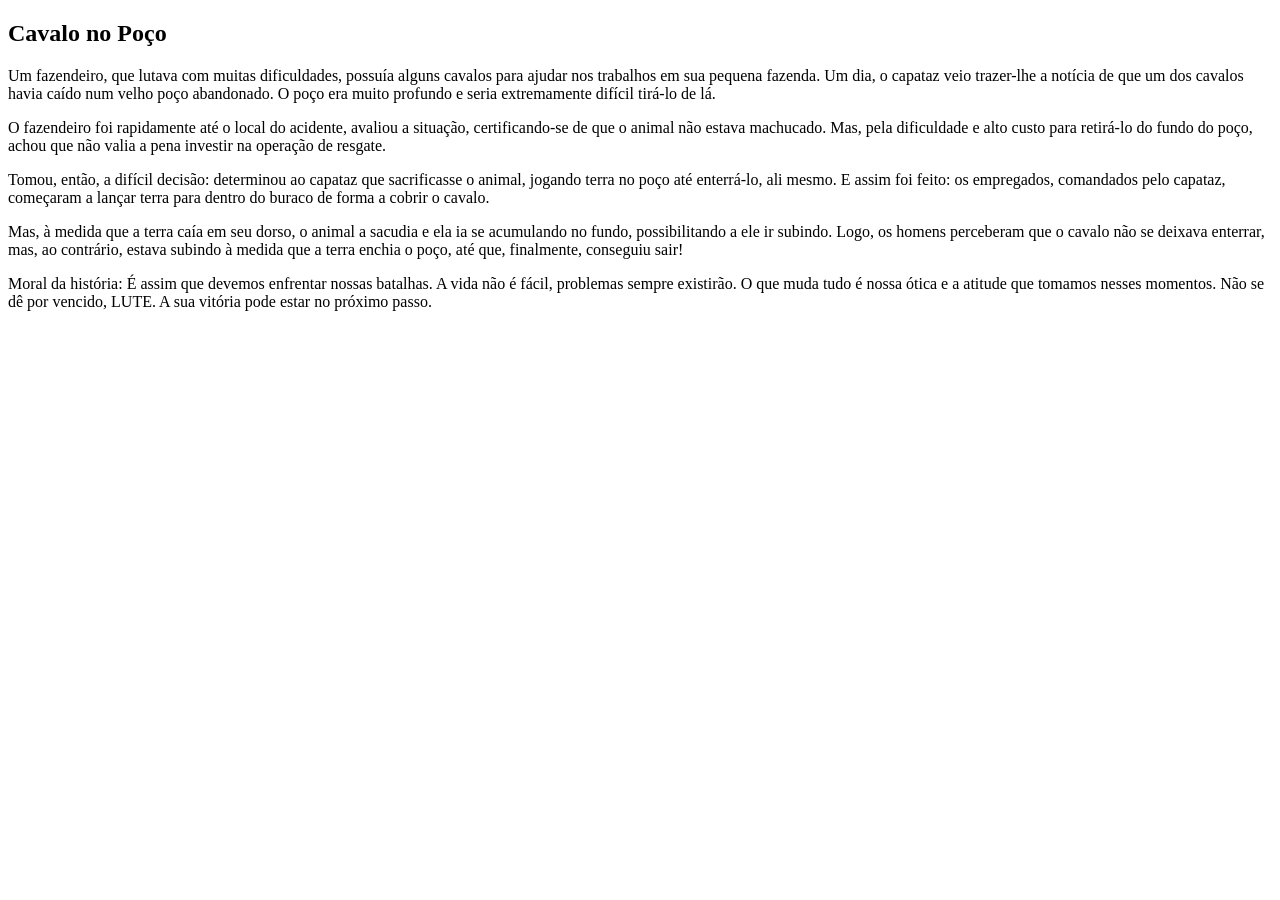
==== cavalonopoco.html @ 5d16ce89 "ok" ====
<!DOCTYPE html>
<html lang="pt-BR">
<head>
    <meta charset="UTF-8">
    <meta name="viewport" content="width=device-width, initial-scale=1.0">
    <title>Cavalo No Poço</title>
</head>
<body>
     <h2>Cavalo no Poço</h2>

     <p>Um fazendeiro, que lutava com muitas dificuldades, possuía alguns cavalos para ajudar nos trabalhos em sua pequena fazenda. Um dia, o capataz veio trazer-lhe a notícia de que um dos cavalos havia caído num velho poço abandonado. O poço era muito profundo e seria extremamente difícil tirá-lo de lá.</p>
<p>O fazendeiro foi rapidamente até o local do acidente, avaliou a situação, certificando-se de que o animal não estava machucado. Mas, pela dificuldade e alto custo para retirá-lo do fundo do poço, achou que não valia a pena investir na operação de resgate.</p>
<p>Tomou, então, a difícil decisão: determinou ao capataz que sacrificasse o animal, jogando terra no poço até enterrá-lo, ali mesmo. E assim foi feito: os empregados, comandados pelo capataz, começaram a lançar terra para dentro do buraco de forma a cobrir o cavalo.</p>
<p>Mas, à medida que a terra caía em seu dorso, o animal a sacudia e ela ia se acumulando no fundo, possibilitando a ele ir subindo. Logo, os homens perceberam que o cavalo não se deixava enterrar, mas, ao contrário, estava subindo à medida que a terra enchia o poço, até que, finalmente, conseguiu sair!</p>
<p>Moral da história: É assim que devemos enfrentar nossas batalhas. A vida não é fácil, problemas sempre existirão. O que muda tudo é nossa ótica e a atitude que tomamos nesses momentos. Não se dê por vencido, LUTE. A sua vitória pode estar no próximo passo.</p>

   
</body>
</html>
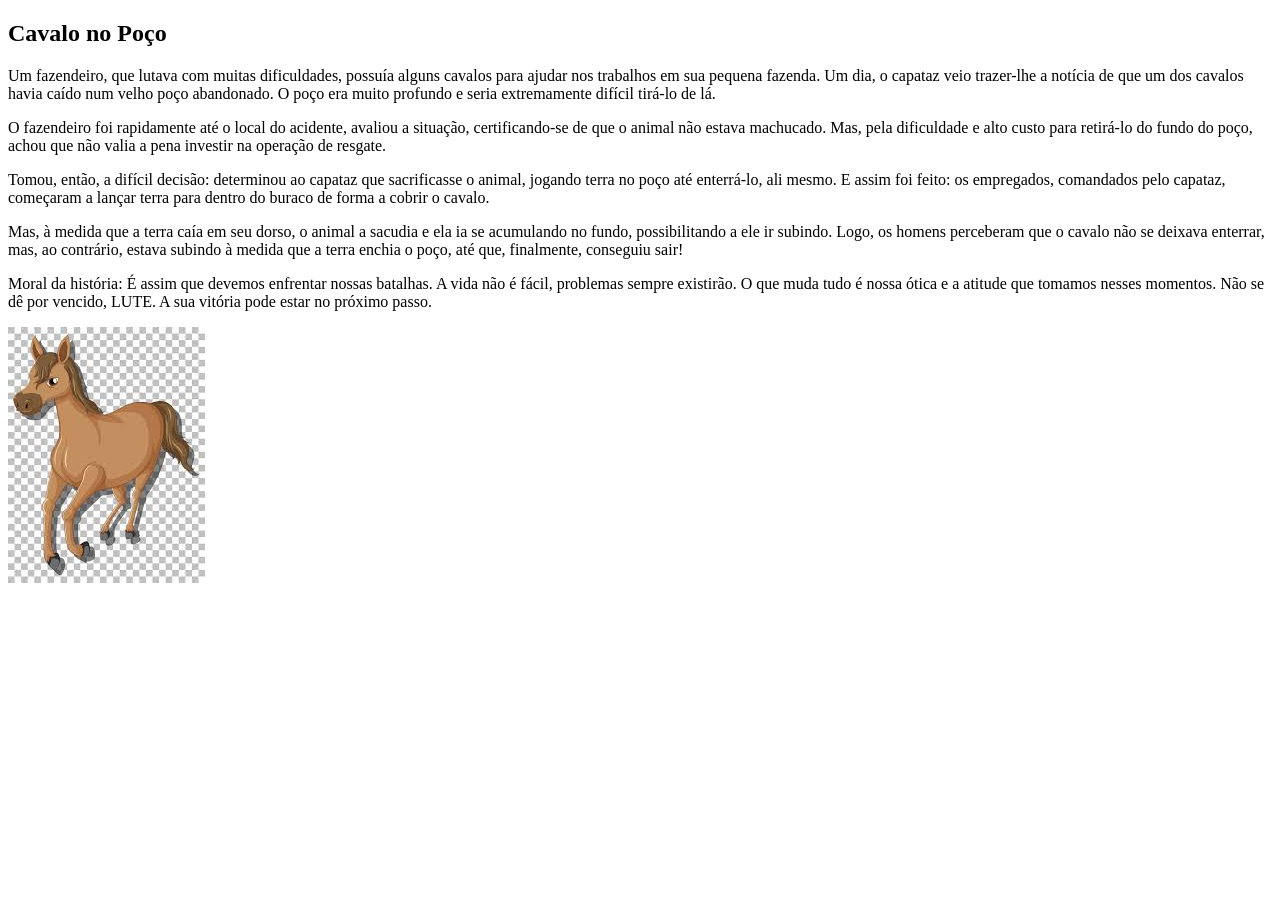
==== commit 12d22197: "pronto" ====
--- a/cavalonopoco.html
+++ b/cavalonopoco.html
@@ -14,6 +14,6 @@
 <p>Mas, à medida que a terra caía em seu dorso, o animal a sacudia e ela ia se acumulando no fundo, possibilitando a ele ir subindo. Logo, os homens perceberam que o cavalo não se deixava enterrar, mas, ao contrário, estava subindo à medida que a terra enchia o poço, até que, finalmente, conseguiu sair!</p>
 <p>Moral da história: É assim que devemos enfrentar nossas batalhas. A vida não é fácil, problemas sempre existirão. O que muda tudo é nossa ótica e a atitude que tomamos nesses momentos. Não se dê por vencido, LUTE. A sua vitória pode estar no próximo passo.</p>
 
-   
+  <img src="bwi.jpeg" alt="cavalo em um poço"
 </body>
 </html>
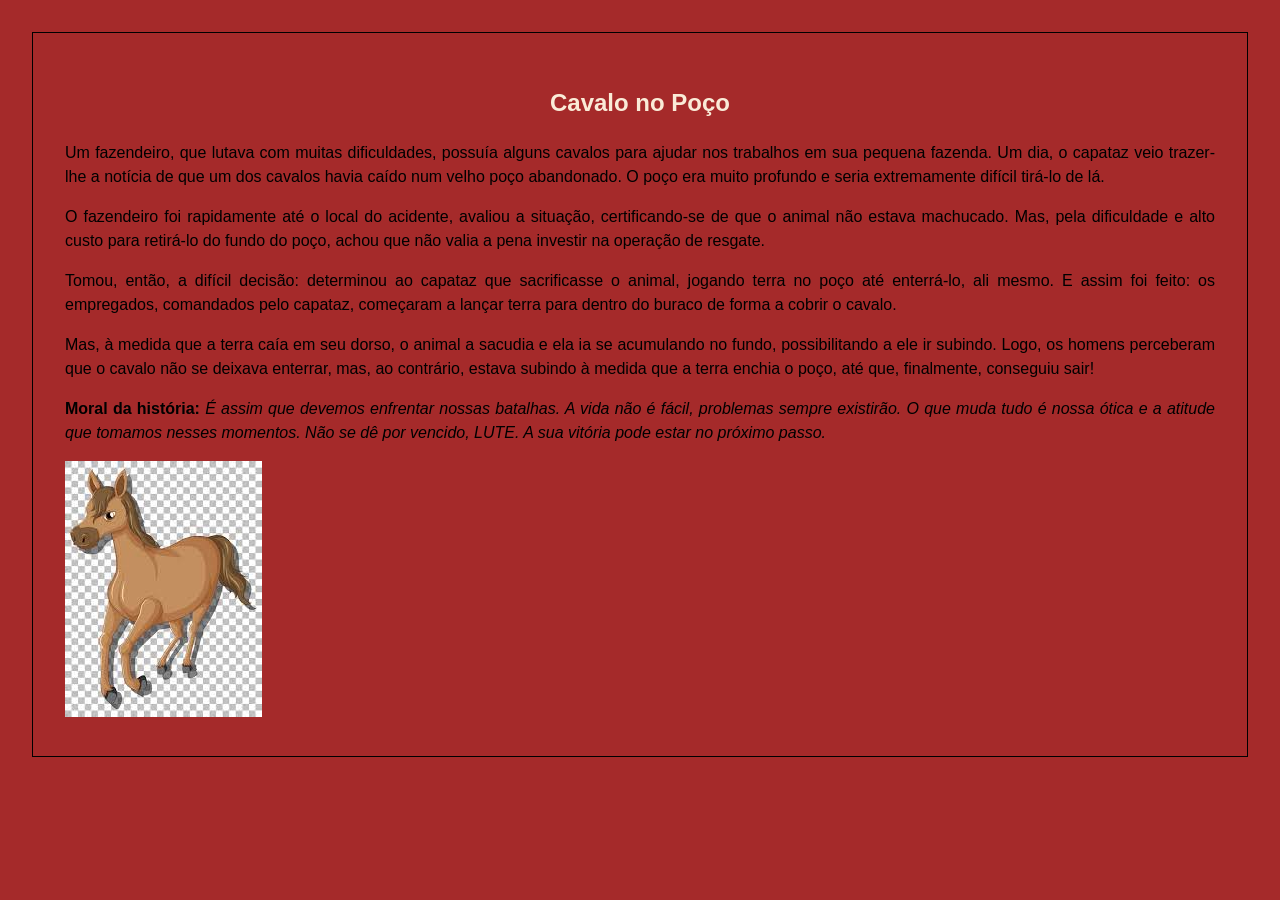
==== commit f8eb3631: "ok1" ====
--- a/cavalonopoco.html
+++ b/cavalonopoco.html
@@ -4,6 +4,7 @@
     <meta charset="UTF-8">
     <meta name="viewport" content="width=device-width, initial-scale=1.0">
     <title>Cavalo No Poço</title>
+    <link rel="stylesheet" href="style.css">
 </head>
 <body>
      <h2>Cavalo no Poço</h2>
@@ -12,7 +13,7 @@
 <p>O fazendeiro foi rapidamente até o local do acidente, avaliou a situação, certificando-se de que o animal não estava machucado. Mas, pela dificuldade e alto custo para retirá-lo do fundo do poço, achou que não valia a pena investir na operação de resgate.</p>
 <p>Tomou, então, a difícil decisão: determinou ao capataz que sacrificasse o animal, jogando terra no poço até enterrá-lo, ali mesmo. E assim foi feito: os empregados, comandados pelo capataz, começaram a lançar terra para dentro do buraco de forma a cobrir o cavalo.</p>
 <p>Mas, à medida que a terra caía em seu dorso, o animal a sacudia e ela ia se acumulando no fundo, possibilitando a ele ir subindo. Logo, os homens perceberam que o cavalo não se deixava enterrar, mas, ao contrário, estava subindo à medida que a terra enchia o poço, até que, finalmente, conseguiu sair!</p>
-<p>Moral da história: É assim que devemos enfrentar nossas batalhas. A vida não é fácil, problemas sempre existirão. O que muda tudo é nossa ótica e a atitude que tomamos nesses momentos. Não se dê por vencido, LUTE. A sua vitória pode estar no próximo passo.</p>
+<p><b>Moral da história: </b><i>É assim que devemos enfrentar nossas batalhas. A vida não é fácil, problemas sempre existirão. O que muda tudo é nossa ótica e a atitude que tomamos nesses momentos. Não se dê por vencido, LUTE. A sua vitória pode estar no próximo passo.</i></p>
 
   <img src="bwi.jpeg" alt="cavalo em um poço"
 </body>
--- a/style.css
+++ b/style.css
@@ -0,0 +1,16 @@
+body{
+    background-color: brown;
+    line-height: 1.5;
+    font-family: sans-serif;
+    text-align: justify;
+    margin: 2em;
+    border: solid 1px;
+    padding: 2em;
+    
+}
+
+h2{
+    text-align: center;
+    color: antiquewhite;
+}
+
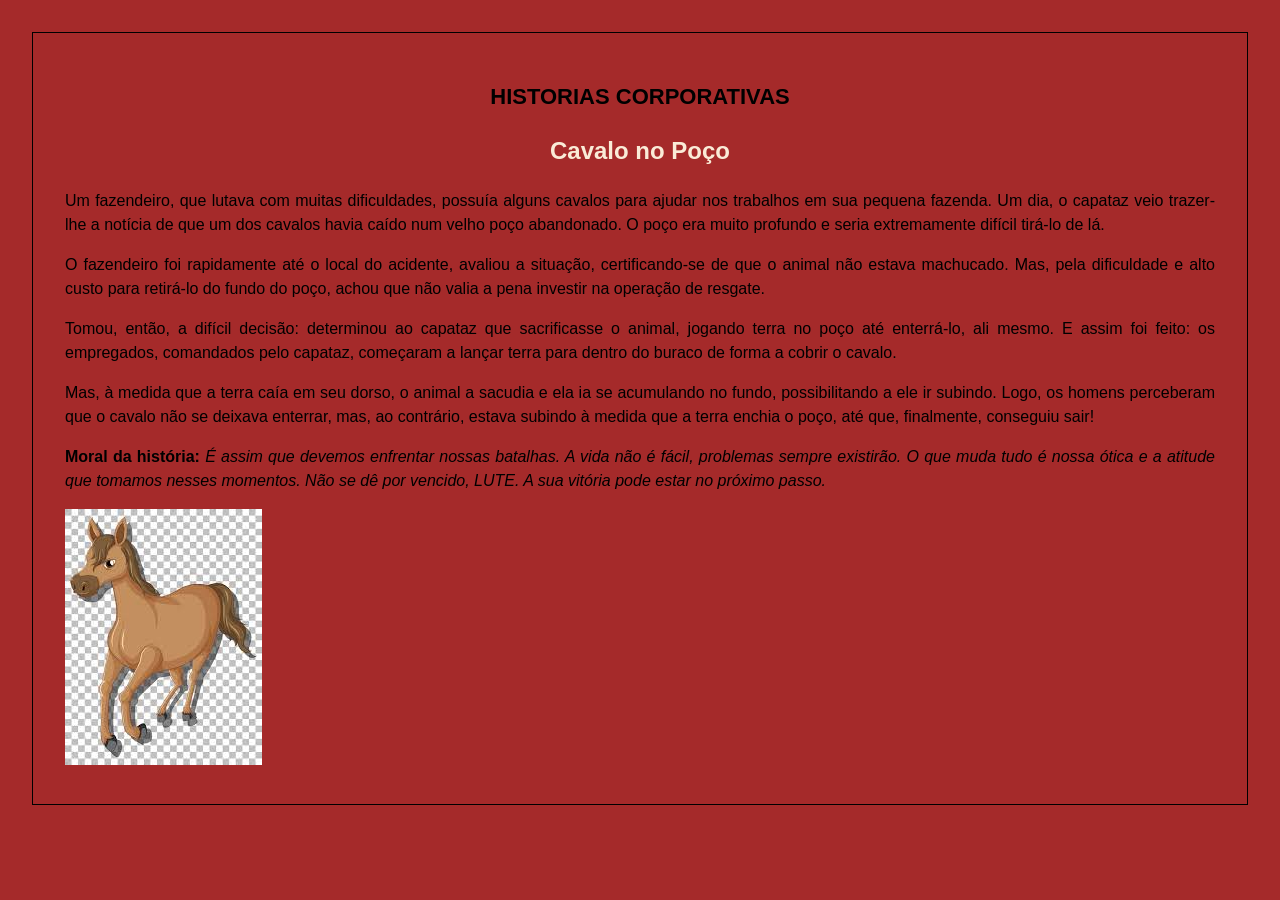
==== commit 02a5e7f6: "22" ====
--- a/cavalonopoco.html
+++ b/cavalonopoco.html
@@ -7,7 +7,11 @@
     <link rel="stylesheet" href="style.css">
 </head>
 <body>
-     <h2>Cavalo no Poço</h2>
+   <header>
+        <h1>HISTORIAS CORPORATIVAS </h1>
+    </header>
+     
+    <h2>Cavalo no Poço</h2>
 
      <p>Um fazendeiro, que lutava com muitas dificuldades, possuía alguns cavalos para ajudar nos trabalhos em sua pequena fazenda. Um dia, o capataz veio trazer-lhe a notícia de que um dos cavalos havia caído num velho poço abandonado. O poço era muito profundo e seria extremamente difícil tirá-lo de lá.</p>
 <p>O fazendeiro foi rapidamente até o local do acidente, avaliou a situação, certificando-se de que o animal não estava machucado. Mas, pela dificuldade e alto custo para retirá-lo do fundo do poço, achou que não valia a pena investir na operação de resgate.</p>
@@ -15,6 +19,6 @@
 <p>Mas, à medida que a terra caía em seu dorso, o animal a sacudia e ela ia se acumulando no fundo, possibilitando a ele ir subindo. Logo, os homens perceberam que o cavalo não se deixava enterrar, mas, ao contrário, estava subindo à medida que a terra enchia o poço, até que, finalmente, conseguiu sair!</p>
 <p><b>Moral da história: </b><i>É assim que devemos enfrentar nossas batalhas. A vida não é fácil, problemas sempre existirão. O que muda tudo é nossa ótica e a atitude que tomamos nesses momentos. Não se dê por vencido, LUTE. A sua vitória pode estar no próximo passo.</i></p>
 
-  <img src="bwi.jpeg" alt="cavalo em um poço"
+  <img src="bwi.jpeg" alt="cavalo em um poço">
 </body>
 </html>
--- a/style.css
+++ b/style.css
@@ -9,6 +9,11 @@
     
 }
 
+h1{
+    text-align: center;
+    font-size: 22px;
+}
+
 h2{
     text-align: center;
     color: antiquewhite;
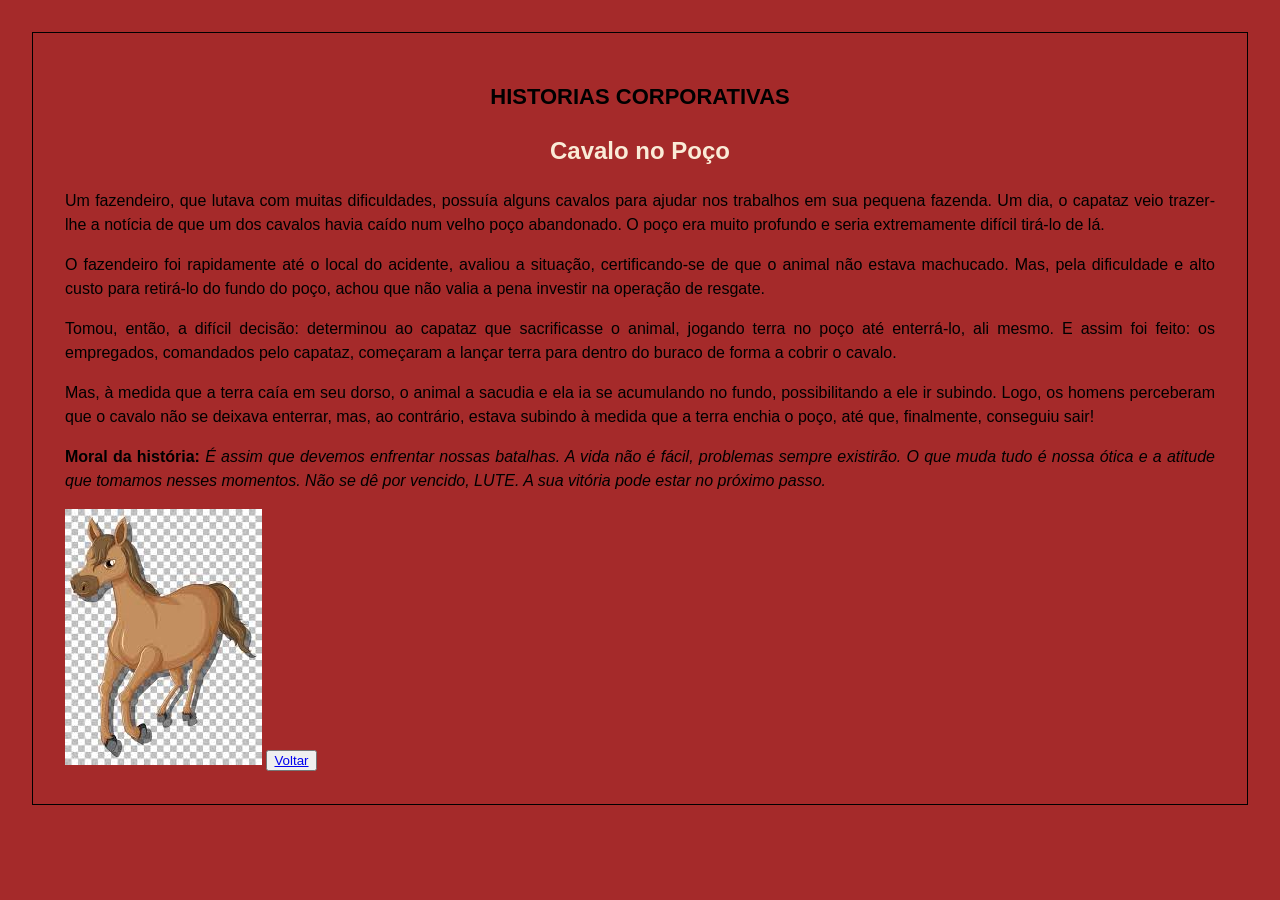
==== commit 02f957b1: "4" ====
--- a/cavalonopoco.html
+++ b/cavalonopoco.html
@@ -20,5 +20,7 @@
 <p><b>Moral da história: </b><i>É assim que devemos enfrentar nossas batalhas. A vida não é fácil, problemas sempre existirão. O que muda tudo é nossa ótica e a atitude que tomamos nesses momentos. Não se dê por vencido, LUTE. A sua vitória pode estar no próximo passo.</i></p>
 
   <img src="bwi.jpeg" alt="cavalo em um poço">
+  <button> <a href="index.html">Voltar </a></button>
+
 </body>
 </html>
